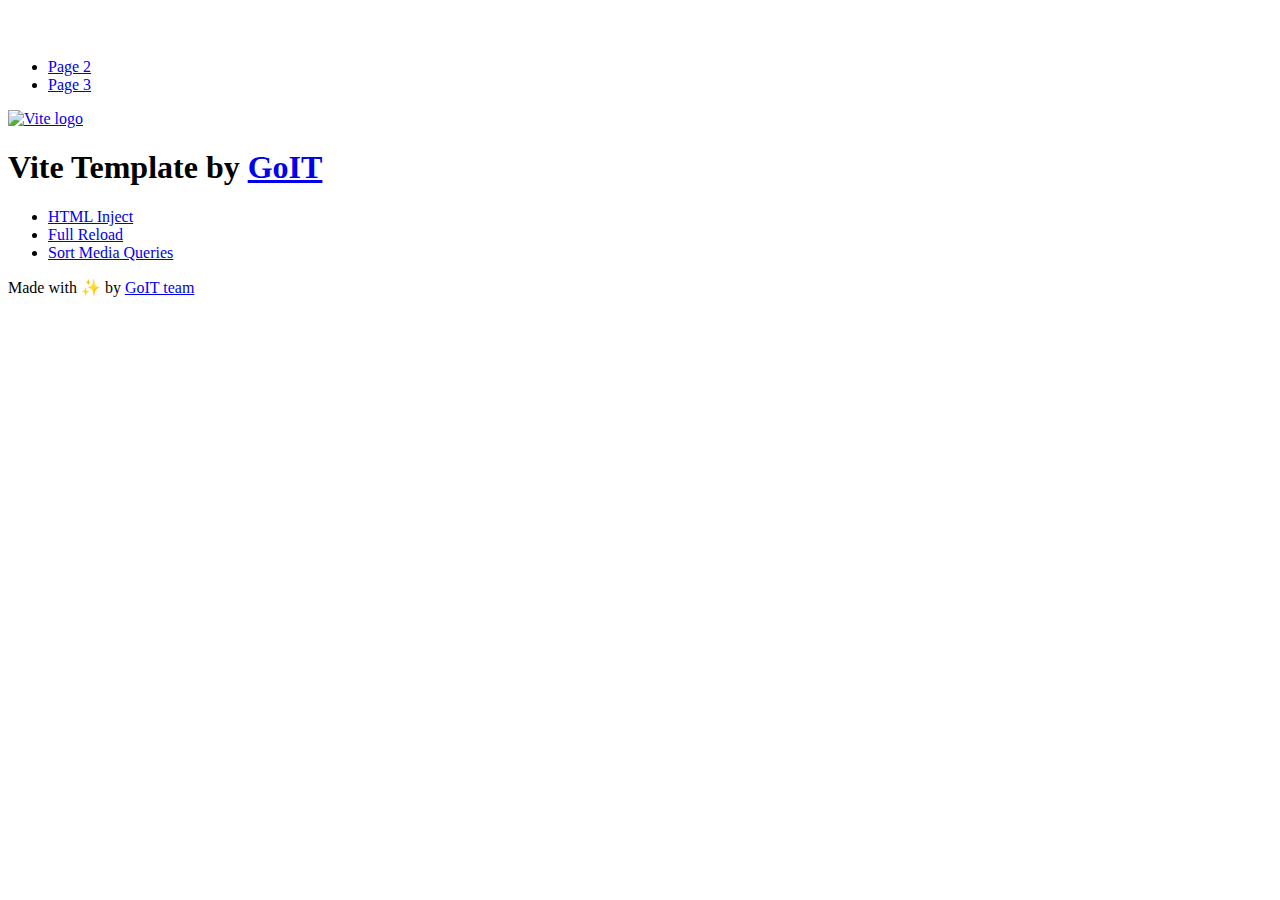
==== index.html @ 20b5b5cc "Deploying to gh-pages from @ OlhaRoman10/goit-js-hw-12@a255d5a841f6bd5c6c917252058a81e0ea92d647 🚀" ====
<!DOCTYPE html>
<html lang="en">
  <head>
    <meta charset="UTF-8" />
    <link rel="icon" type="image/svg+xml" href="/vanilla-app-template/favicon.svg" />
    <meta name="viewport" content="width=device-width, initial-scale=1.0" />
    <title>Vanilla App Template</title>
    <script type="module" crossorigin src="/vanilla-app-template/index.js"></script>
    <link rel="stylesheet" crossorigin href="/vanilla-app-template/assets/styles-DvPDDfy5.css">
  </head>
  <body>
    <header class="header">
  <div class="container">
    <nav class="nav">
      <a class="nav-logo" href="./index.html" aria-label="Site logo">
        <svg class="nav-logo-icon" width="100" height="30">
          <use href="/vanilla-app-template/assets/sprite-E8vg0sBb.svg#logo"></use>
        </svg>
      </a>
      <ul class="nav-list">
        <li class="nav-item">
          <a class="nav-link {=$highlight-act}" href="./page-2.html">Page 2</a>
        </li>
        <li class="nav-item">
          <a class="nav-link {=$highlight-curr}" href="./page-3.html">Page 3</a>
        </li>
      </ul>
    </nav>
  </div>
</header>


    <main>
      <!-- Loads the specified .html file -->
      <section class="vite-promo">
  <div class="container">
    <div class="vite-promo-thumb">
      <a
        class="vite-promo-link"
        href="https://vitejs.dev/"
        target="_blank"
        rel="noopener noreferrer"
        aria-label="Link to Vite official website"
        title="Vite.js  build tool"
      >
        <!-- Path to images as from index.html file -->
        <img
          class="pic"
          src="/vanilla-app-template/assets/vite-logo-9o_aqrTe.png"
          alt="Vite logo"
          width="640"
          height="640"
        />
      </a>
    </div>
    <h1 class="main-title">
      <span class="main-title-gradient">Vite</span>
      Template by
      <a
        class="main-title-link"
        href="https://github.com/goitacademy/vanilla-app-template"
        target="_blank"
        rel="noopener noreferrer"
      >
        GoIT
      </a>
    </h1>
  </div>
</section>

      <article class="badges">
  <div class="container">
    <ul class="badges-list">
      <li class="badges-item">
        <a
          class="badges-link"
          href="https://www.npmjs.com/package/vite-plugin-html-inject"
          target="_blank"
          rel="noopener noreferrer"
        >
          HTML Inject
        </a>
      </li>
      <li class="badges-item">
        <a
          class="badges-link"
          href="https://www.npmjs.com/package/vite-plugin-full-reload"
          target="_blank"
          rel="noopener noreferrer"
        >
          Full Reload
        </a>
      </li>
      <li class="badges-item">
        <a
          class="badges-link"
          href="https://www.npmjs.com/package/postcss-sort-media-queries"
          target="_blank"
          rel="noopener noreferrer"
        >
          Sort Media Queries
        </a>
      </li>
    </ul>
  </div>
</article>

    </main>

    <footer class="footer">
  <div class="container">
    <p class="footer-desc">
      Made with ✨ by
      <a
        class="footer-link"
        href="https://goit.global/ua/"
        target="_blank"
        rel="noopener noreferrer"
      >
        GoIT team
      </a>
    </p>
  </div>
</footer>


  </body>
</html>
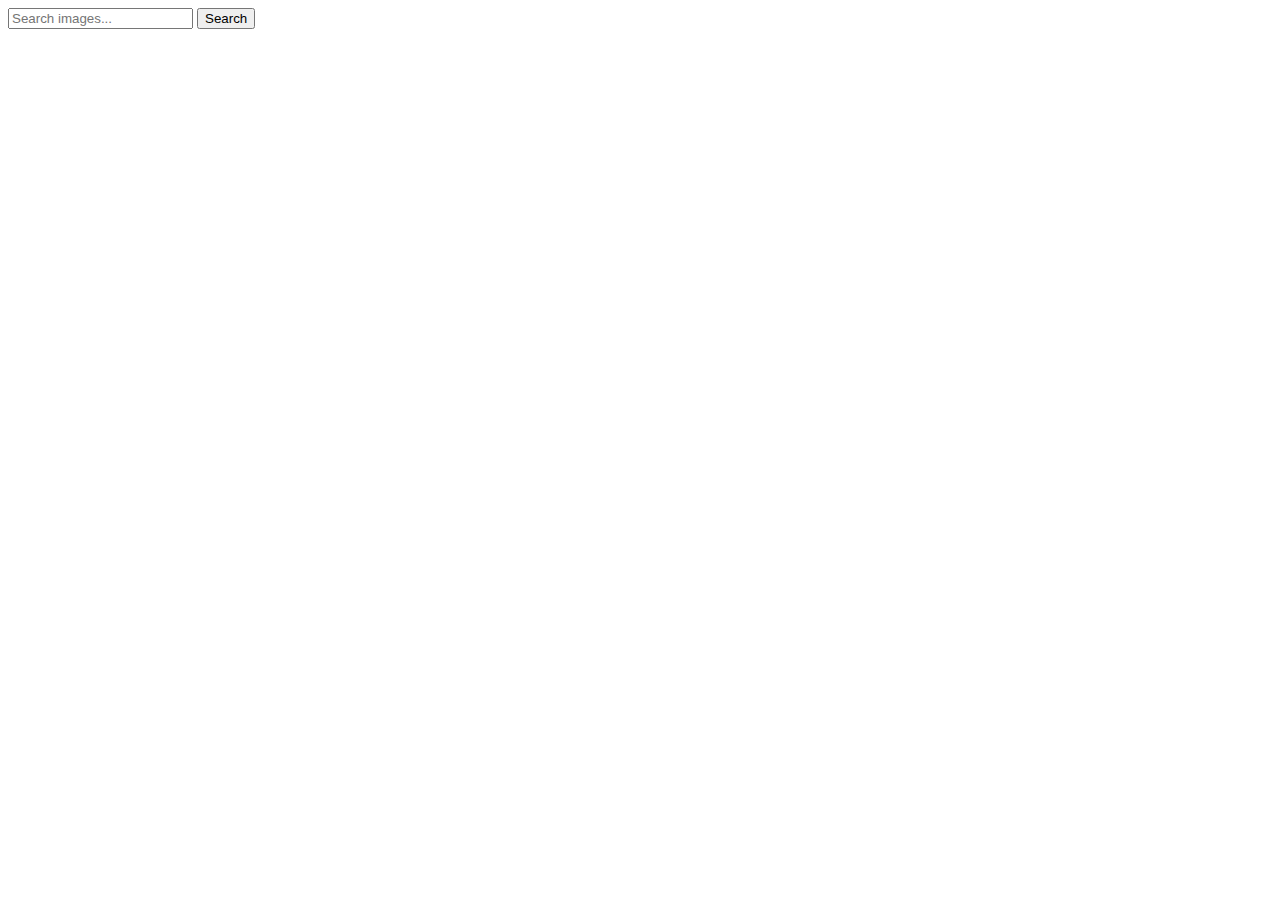
==== commit 08c0ff55: "Deploying to gh-pages from @ OlhaRoman10/goit-js-hw-12@b43e69513467cd0199498e4b59a1c61d253613a1 🚀" ====
--- a/index.html
+++ b/index.html
@@ -2,127 +2,30 @@
 <html lang="en">
   <head>
     <meta charset="UTF-8" />
-    <link rel="icon" type="image/svg+xml" href="/vanilla-app-template/favicon.svg" />
+    <link rel="icon" type="image/svg+xml" href="/goit-js-hw-12/favicon.svg" />
     <meta name="viewport" content="width=device-width, initial-scale=1.0" />
     <title>Vanilla App Template</title>
-    <script type="module" crossorigin src="/vanilla-app-template/index.js"></script>
-    <link rel="stylesheet" crossorigin href="/vanilla-app-template/assets/styles-DvPDDfy5.css">
+    <script type="module" crossorigin src="/goit-js-hw-12/index.js"></script>
+    <link rel="modulepreload" crossorigin href="/goit-js-hw-12/assets/vendor-DVva8SYe.js">
+    <link rel="stylesheet" crossorigin href="/goit-js-hw-12/assets/vendor-CWKLx11g.css">
+    <link rel="stylesheet" crossorigin href="/goit-js-hw-12/assets/index-C0YKWh8Z.css">
   </head>
   <body>
-    <header class="header">
-  <div class="container">
-    <nav class="nav">
-      <a class="nav-logo" href="./index.html" aria-label="Site logo">
-        <svg class="nav-logo-icon" width="100" height="30">
-          <use href="/vanilla-app-template/assets/sprite-E8vg0sBb.svg#logo"></use>
-        </svg>
-      </a>
-      <ul class="nav-list">
-        <li class="nav-item">
-          <a class="nav-link {=$highlight-act}" href="./page-2.html">Page 2</a>
-        </li>
-        <li class="nav-item">
-          <a class="nav-link {=$highlight-curr}" href="./page-3.html">Page 3</a>
-        </li>
-      </ul>
-    </nav>
-  </div>
-</header>
-
-
+    <span class="loader"></span>
     <main>
-      <!-- Loads the specified .html file -->
-      <section class="vite-promo">
-  <div class="container">
-    <div class="vite-promo-thumb">
-      <a
-        class="vite-promo-link"
-        href="https://vitejs.dev/"
-        target="_blank"
-        rel="noopener noreferrer"
-        aria-label="Link to Vite official website"
-        title="Vite.js  build tool"
-      >
-        <!-- Path to images as from index.html file -->
-        <img
-          class="pic"
-          src="/vanilla-app-template/assets/vite-logo-9o_aqrTe.png"
-          alt="Vite logo"
-          width="640"
-          height="640"
-        />
-      </a>
-    </div>
-    <h1 class="main-title">
-      <span class="main-title-gradient">Vite</span>
-      Template by
-      <a
-        class="main-title-link"
-        href="https://github.com/goitacademy/vanilla-app-template"
-        target="_blank"
-        rel="noopener noreferrer"
-      >
-        GoIT
-      </a>
-    </h1>
-  </div>
-</section>
-
-      <article class="badges">
-  <div class="container">
-    <ul class="badges-list">
-      <li class="badges-item">
-        <a
-          class="badges-link"
-          href="https://www.npmjs.com/package/vite-plugin-html-inject"
-          target="_blank"
-          rel="noopener noreferrer"
-        >
-          HTML Inject
-        </a>
-      </li>
-      <li class="badges-item">
-        <a
-          class="badges-link"
-          href="https://www.npmjs.com/package/vite-plugin-full-reload"
-          target="_blank"
-          rel="noopener noreferrer"
-        >
-          Full Reload
-        </a>
-      </li>
-      <li class="badges-item">
-        <a
-          class="badges-link"
-          href="https://www.npmjs.com/package/postcss-sort-media-queries"
-          target="_blank"
-          rel="noopener noreferrer"
-        >
-          Sort Media Queries
-        </a>
-      </li>
-    </ul>
-  </div>
-</article>
-
+      <form class="form">
+        <label>
+          <input
+            type="text"
+            name="search-text"
+            placeholder="Search images..."
+            required
+          />
+        </label>
+        <button type="submit">Search</button>
+      </form>
+      <ul class="gallery"></ul>
     </main>
-
-    <footer class="footer">
-  <div class="container">
-    <p class="footer-desc">
-      Made with ✨ by
-      <a
-        class="footer-link"
-        href="https://goit.global/ua/"
-        target="_blank"
-        rel="noopener noreferrer"
-      >
-        GoIT team
-      </a>
-    </p>
-  </div>
-</footer>
-
 
   </body>
 </html>
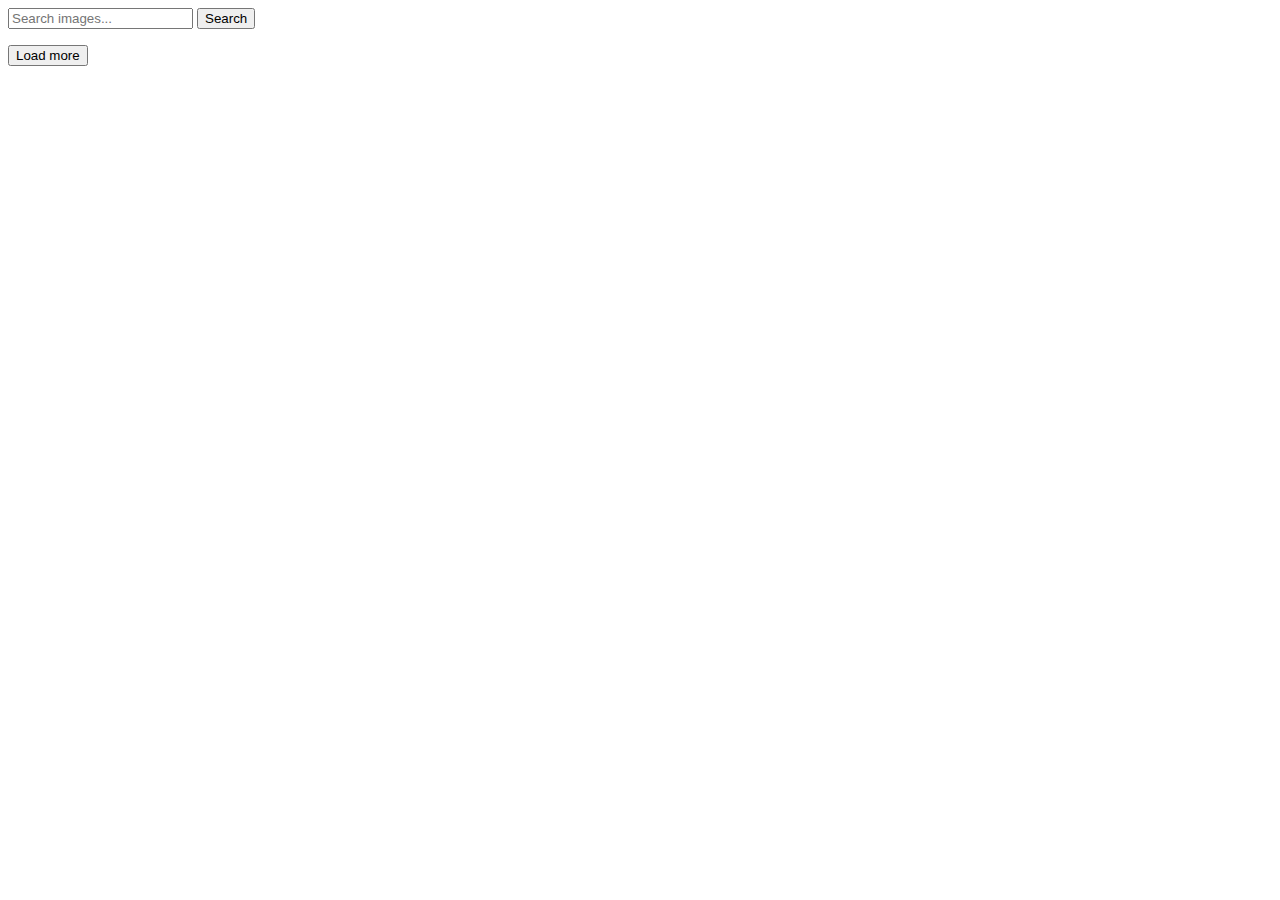
==== commit 5c3c0bd4: "Deploying to gh-pages from @ OlhaRoman10/goit-js-hw-12@dc85daf97b24de48a2836f484bf94012228d52b3 🚀" ====
--- a/index.html
+++ b/index.html
@@ -6,9 +6,9 @@
     <meta name="viewport" content="width=device-width, initial-scale=1.0" />
     <title>Vanilla App Template</title>
     <script type="module" crossorigin src="/goit-js-hw-12/index.js"></script>
-    <link rel="modulepreload" crossorigin href="/goit-js-hw-12/assets/vendor-DVva8SYe.js">
+    <link rel="modulepreload" crossorigin href="/goit-js-hw-12/assets/vendor-Db2TdIkw.js">
     <link rel="stylesheet" crossorigin href="/goit-js-hw-12/assets/vendor-CWKLx11g.css">
-    <link rel="stylesheet" crossorigin href="/goit-js-hw-12/assets/index-C0YKWh8Z.css">
+    <link rel="stylesheet" crossorigin href="/goit-js-hw-12/assets/index-DdPsPnYk.css">
   </head>
   <body>
     <span class="loader"></span>
@@ -25,6 +25,7 @@
         <button type="submit">Search</button>
       </form>
       <ul class="gallery"></ul>
+      <button type="button" class="btn">Load more</button>
     </main>
 
   </body>
